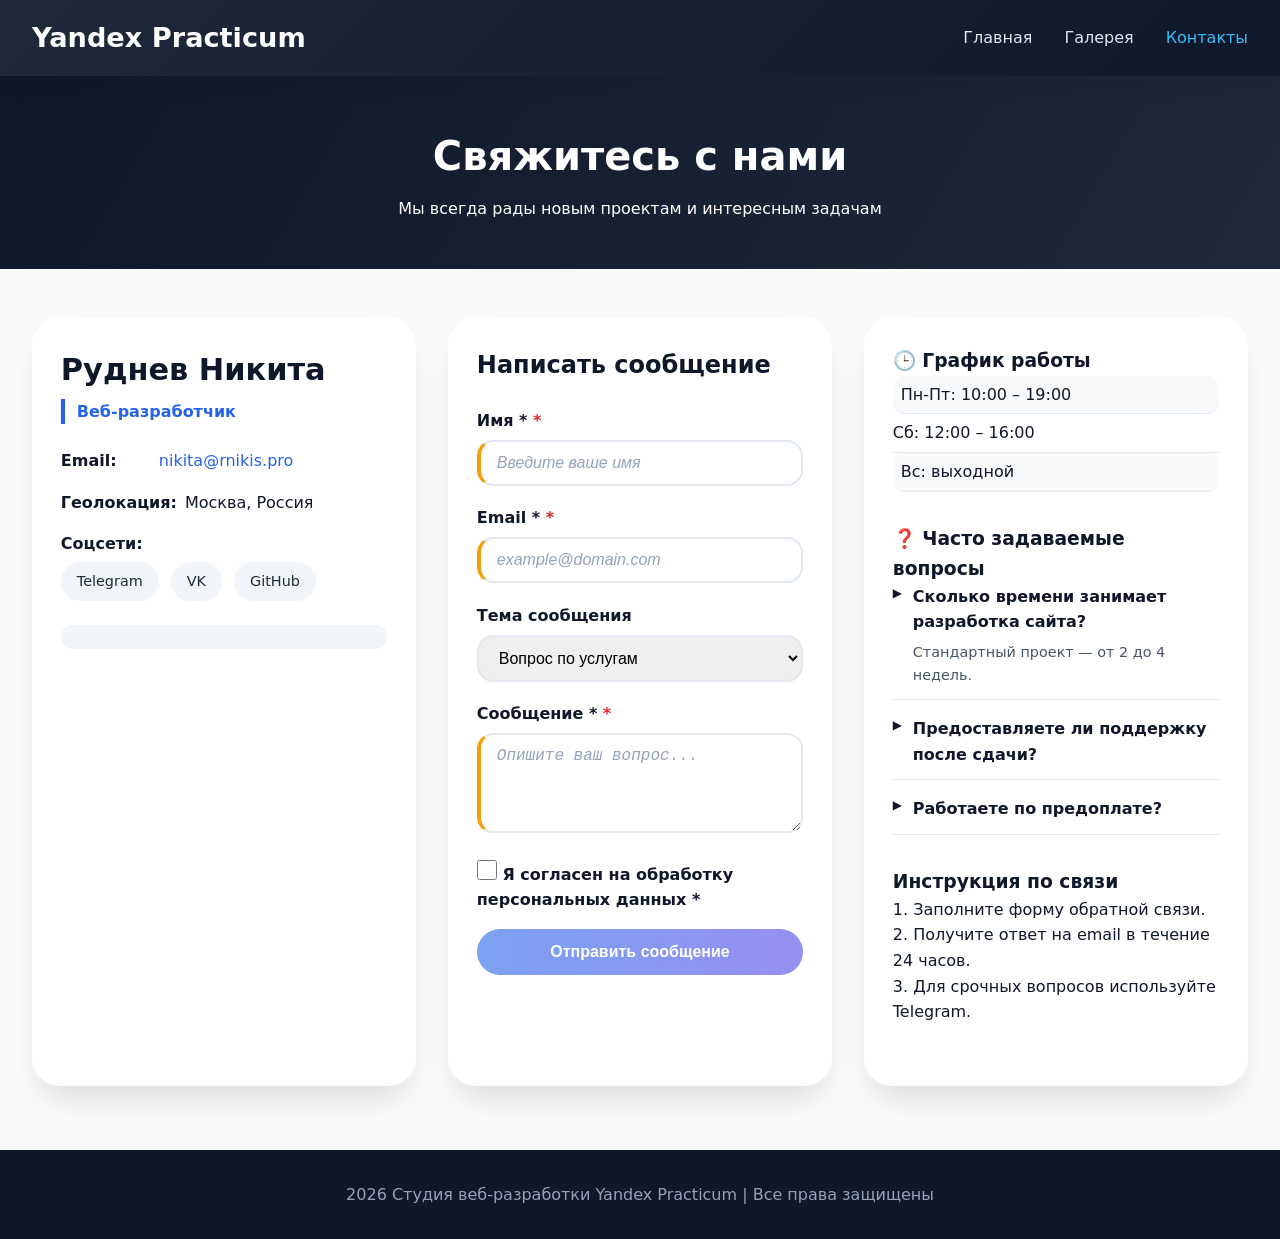
==== contacts.html @ c3b4d80f "Add files via upload" ====
<!DOCTYPE html>
<html lang="ru">
<head>
    <meta charset="UTF-8">
    <meta name="viewport" content="width=device-width, initial-scale=1.0">
    <title>Контакты - Yandex Practicum</title>
    <link rel="stylesheet" href="style.css">
</head>
<body>
    <nav class="main-nav">
        <div class="nav-container">
            <a href="index.html" class="logo">Yandex Practicum</a>
            <ul class="nav-links">
                <li><a href="index.html">Главная</a></li>
                <li><a href="gallery.html">Галерея</a></li>
                <li><a href="contacts.html" class="active">Контакты</a></li>
            </ul>
        </div>
    </nav>

    <main>
        <section class="contacts-hero">
            <h1>Свяжитесь с нами</h1>
            <p>Мы всегда рады новым проектам и интересным задачам</p>
        </section>

        <div class="contacts-flex-container">
            <div class="info-card">
                <h2>Руднев Никита</h2>
                <p class="specialization">Веб-разработчик</p>
                
                <div class="contact-detail">
                    <span class="detail-label">Email:</span>
                    <a href="mailto:nikita@rnikis.pro" class="email-link">nikita@rnikis.pro</a>
                </div>

                <div class="contact-detail">
                    <span class="detail-label">Геолокация:</span>
                    <span>Москва, Россия</span>
                </div>

                <div class="social-links">
                    <span class="detail-label">Соцсети:</span>
                    <div class="social-icons">
                        <a href="#" class="social-icon tg">Telegram</a>
                        <a href="#" class="social-icon vk">VK</a>
                        <a href="#" class="social-icon gh">GitHub</a>
                    </div>
                </div>

                <div class="quote-block">
                    «Создаю современные, быстрые и красивые веб-интерфейсы»
                </div>
            </div>

            <!-- Форма обратной связи -->
            <div class="form-card">
                <h2>Написать сообщение</h2>
                <form id="contactForm" action="#" method="post">
                    <div class="form-group">
                        <label for="name">Имя *</label>
                        <input type="text" id="name" name="name" required placeholder="Введите ваше имя">
                    </div>

                    <div class="form-group">
                        <label for="email">Email *</label>
                        <input type="email" id="email" name="email" required placeholder="example@domain.com">
                    </div>

                    <div class="form-group">
                        <label for="topic">Тема сообщения</label>
                        <select id="topic" name="topic">
                            <option value="question">Вопрос по услугам</option>
                            <option value="coop">Сотрудничество</option>
                            <option value="support">Техподдержка</option>
                            <option value="other">Другое</option>
                        </select>
                    </div>

                    <div class="form-group">
                        <label for="message">Сообщение *</label>
                        <textarea id="message" name="message" rows="4" required placeholder="Опишите ваш вопрос..."></textarea>
                    </div>

                    <div class="form-group checkbox-group">
                        <label class="checkbox-label">
                            <input type="checkbox" id="consent" name="consent" required>
                            <span>Я согласен на обработку персональных данных *</span>
                        </label>
                    </div>

                    <button type="submit" class="submit-btn">Отправить сообщение</button>
                </form>
                <div id="formStatus"></div>
            </div>

            <div class="info-block">
                <div class="work-hours">
                    <h3>🕒 График работы</h3>
                    <ul class="hours-list">
                        <li>Пн-Пт: 10:00 – 19:00</li>
                        <li>Сб: 12:00 – 16:00</li>
                        <li>Вс: выходной</li>
                    </ul>
                </div>

                <div class="faq-section">
                    <h3>❓ Часто задаваемые вопросы</h3>
                    <div class="faq-item">
                        <div class="faq-question">Сколько времени занимает разработка сайта?</div>
                        <div class="faq-answer">Стандартный проект — от 2 до 4 недель.</div>
                    </div>
                    <div class="faq-item">
                        <div class="faq-question">Предоставляете ли поддержку после сдачи?</div>
                        <div class="faq-answer">Да, заключаем договор на сопровождение.</div>
                    </div>
                    <div class="faq-item">
                        <div class="faq-question">Работаете по предоплате?</div>
                        <div class="faq-answer">50% предоплата, 50% после сдачи.</div>
                    </div>
                </div>

                <div class="instruction">
                    <h3>Инструкция по связи</h3>
                    <p>1. Заполните форму обратной связи.<br>2. Получите ответ на email в течение 24 часов.<br>3. Для срочных вопросов используйте Telegram.</p>
                </div>
            </div>
        </div>
    </main>

    <footer>
        <p>2026 Студия веб-разработки Yandex Practicum | Все права защищены</p>
    </footer>

    <script src="script.js"></script>
</body>
</html>
---- style.css ----
* {
    margin: 0;
    padding: 0;
    box-sizing: border-box;
}

body {
    font-family: 'Segoe UI', Roboto, system-ui, sans-serif;
    line-height: 1.6;
    background: #f8fafc;
    color: #0f172a;
}

.main-nav {
    background: linear-gradient(135deg, #1e293b, #0f172a);
    box-shadow: 0 4px 20px rgba(0, 0, 0, 0.1);
    position: sticky;
    top: 0;
    z-index: 100;
}

.nav-container {
    max-width: 1280px;
    margin: 0 auto;
    padding: 1rem 2rem;
    display: flex;
    justify-content: space-between;
    align-items: center;
    flex-wrap: wrap;
    gap: 1rem;
}

.logo {
    font-size: 1.7rem;
    font-weight: bold;
    color: white;
    text-decoration: none;
}

.logo:hover {
    opacity: 0.85;
}

.nav-links {
    display: flex;
    gap: 2rem;
    list-style: none;
}

.nav-links a {
    color: #e2e8f0;
    text-decoration: none;
    font-weight: 500;
    padding: 0.5rem 0;
    position: relative;
}

.nav-links a::after {
    content: '';
    position: absolute;
    bottom: 0;
    left: 0;
    width: 0;
    height: 2px;
    background: #38bdf8;
    transition: width 0.3s ease;
}

.nav-links a:hover::after {
    width: 100%;
}

.nav-links a:hover {
    color: white;
}

.nav-links a.active {
    color: #38bdf8;
}

.hero {
    background: linear-gradient(120deg, #0f172a, #1e293b);
    color: white;
    text-align: center;
    padding: 3rem 1rem;
    margin-bottom: 2rem;
}

.hero h1 {
    font-size: 2.5rem;
    margin-bottom: 0.5rem;
}

.container {
    max-width: 1280px;
    margin: 0 auto;
    padding: 1rem 2rem;
}

.welcome-card {
    background: white;
    border-radius: 28px;
    box-shadow: 0 20px 35px -12px rgba(0, 0, 0, 0.15);
    padding: 2rem;
}

.welcome-card:hover {
    transform: translateY(-5px);
    box-shadow: 0 25px 40px -12px rgba(0, 0, 0, 0.2);
}

.welcome-card h2 {
    margin-bottom: 1rem;
}

.welcome-card p {
    margin-bottom: 1rem;
}

.welcome-card a {
    color: #2563eb;
    text-decoration: none;
}

.welcome-card a:hover {
    text-decoration: underline;
}

.gallery-container {
    max-width: 1280px;
    margin: 0 auto;
    padding: 2rem;
    display: flex;
    flex-wrap: wrap;
    justify-content: center;
    gap: 2rem;
}

.gallery-item {
    background: white;
    border-radius: 20px;
    box-shadow: 0 10px 25px -5px rgba(0, 0, 0, 0.1);
    padding: 1.5rem;
    text-align: center;
    flex: 1 1 300px;
    max-width: 380px;
    transition: transform 0.2s;
}

.gallery-item:hover {
    transform: translateY(-5px);
    box-shadow: 0 20px 35px -12px rgba(0, 0, 0, 0.2);
}

.gallery-image {
    width: 100%;
    height: 200px;
    overflow: hidden;
    border-radius: 16px;
    margin-bottom: 1rem;
    background: linear-gradient(135deg, #667eea, #764ba2);
}

.gallery-image img {
    width: 100%;
    height: 100%;
    object-fit: cover;
}

.gallery-item h3 {
    margin-bottom: 0.5rem;
}

.gallery-item p {
    color: #475569;
}

.contacts-hero {
    background: linear-gradient(120deg, #0f172a, #1e293b);
    color: white;
    text-align: center;
    padding: 3rem 1rem;
    margin-bottom: 2rem;
}

.contacts-hero h1 {
    font-size: 2.5rem;
    margin-bottom: 0.5rem;
}

.contacts-flex-container {
    max-width: 1280px;
    margin: 0 auto;
    padding: 1rem 2rem;
    display: flex;
    justify-content: space-between;
    align-items: stretch;
    flex-wrap: wrap;
    gap: 2rem;
}

.info-card, .form-card, .info-block {
    background: white;
    border-radius: 28px;
    box-shadow: 0 20px 35px -12px rgba(0, 0, 0, 0.15);
    padding: 1.8rem;
    flex: 1;
    min-width: 280px;
}

.info-card:hover, .form-card:hover, .info-block:hover {
    transform: translateY(-5px);
    box-shadow: 0 25px 40px -12px rgba(0, 0, 0, 0.2);
}

.info-card h2 {
    font-size: 1.9rem;
    margin-bottom: 0.25rem;
}

.specialization {
    color: #2563eb;
    font-weight: 600;
    margin-bottom: 1.5rem;
    border-left: 4px solid #2563eb;
    padding-left: 12px;
}

.contact-detail {
    margin-bottom: 1rem;
    display: flex;
    gap: 8px;
    flex-wrap: wrap;
}

.detail-label {
    font-weight: 700;
    min-width: 90px;
}

.email-link {
    color: #2563eb;
    text-decoration: none;
}

.email-link:hover {
    text-decoration: underline;
}

.social-icons {
    display: flex;
    gap: 12px;
    margin-top: 5px;
    flex-wrap: wrap;
}

.social-icon {
    background: #f1f5f9;
    padding: 8px 16px;
    border-radius: 50px;
    text-decoration: none;
    font-size: 0.9rem;
    font-weight: 500;
    color: #1e293b;
}

.social-icon.tg:hover { background: #26A5E4; color: white; }
.social-icon.vk:hover { background: #0077FF; color: white; }
.social-icon.gh:hover { background: #0f172a; color: white; }

.quote-block {
    margin-top: 1.5rem;
    font-style: italic;
    background: #f1f5f9;
    padding: 12px;
    border-radius: 20px;
    text-align: center;
}

.form-card h2 {
    margin-bottom: 1.5rem;
}

.form-group {
    margin-bottom: 1.2rem;
}

.form-group label {
    display: block;
    margin-bottom: 0.4rem;
    font-weight: 600;
}

.form-group label[for="name"]::after,
.form-group label[for="email"]::after,
.form-group label[for="message"]::after {
    content: " *";
    color: #dc2626;
}

input, select, textarea {
    width: 100%;
    padding: 12px 16px;
    border: 2px solid #e2e8f0;
    border-radius: 16px;
    font-size: 1rem;
}

input:focus, select:focus, textarea:focus {
    outline: none;
    border-color: #3b82f6;
    box-shadow: 0 0 0 3px rgba(59, 130, 246, 0.2);
}

input:required, textarea:required {
    border-left: 4px solid #f59e0b;
}

input:required:valid, textarea:required:valid {
    border-left: 4px solid #10b981;
}

input::placeholder, textarea::placeholder {
    color: #94a3b8;
    font-style: italic;
}

.checkbox-group {
    margin: 1rem 0;
}

.checkbox-label {
    display: flex;
    align-items: center;
    gap: 10px;
    cursor: pointer;
}

.checkbox-label input {
    width: 20px;
    height: 20px;
}

.checkbox-label input:checked + span {
    color: #2563eb;
    font-weight: 500;
}

.submit-btn {
    background: linear-gradient(95deg, #2563eb, #4f46e5);
    color: white;
    border: none;
    padding: 14px 28px;
    border-radius: 40px;
    font-size: 1rem;
    font-weight: bold;
    cursor: pointer;
    width: 100%;
}

.submit-btn:hover {
    background: linear-gradient(95deg, #1d4ed8, #4338ca);
}

.work-hours, .faq-section, .instruction {
    margin-bottom: 2rem;
}

.hours-list li {
    list-style: none;
    padding: 6px 0;
    border-bottom: 1px solid #e2e8f0;
}

.hours-list li:nth-child(odd) {
    background-color: #f8fafc;
    padding-left: 8px;
    border-radius: 12px;
}

.faq-item {
    margin-bottom: 1rem;
    border-bottom: 1px solid #e2e8f0;
    padding-bottom: 0.75rem;
}

.faq-question {
    font-weight: 700;
    cursor: pointer;
    padding-left: 20px;
    position: relative;
}

.faq-question::before {
    content: "▶";
    position: absolute;
    left: 0;
    font-size: 12px;
}

.faq-answer {
    font-size: 0.9rem;
    color: #475569;
    margin-top: 0.4rem;
    padding-left: 20px;
}

::selection {
    background: #facc15;
    color: #0f172a;
}

footer {
    text-align: center;
    padding: 2rem;
    margin-top: 3rem;
    background: #0f172a;
    color: #94a3b8;
}

@media (max-width: 768px) {
    .nav-container {
        flex-direction: column;
        text-align: center;
    }
    
    .nav-links {
        gap: 1.2rem;
        flex-wrap: wrap;
        justify-content: center;
    }
    
    .contacts-flex-container {
        flex-direction: column;
        gap: 1.5rem;
        padding: 1rem;
    }
    
    .contacts-hero h1, .hero h1 {
        font-size: 1.8rem;
    }
    
    .gallery-container {
        padding: 1rem;
    }
    
    .gallery-image {
        height: 180px;
    }
}

@media (max-width: 480px) {
    .gallery-image {
        height: 160px;
    }
    
    .social-icons {
        justify-content: center;
    }
}
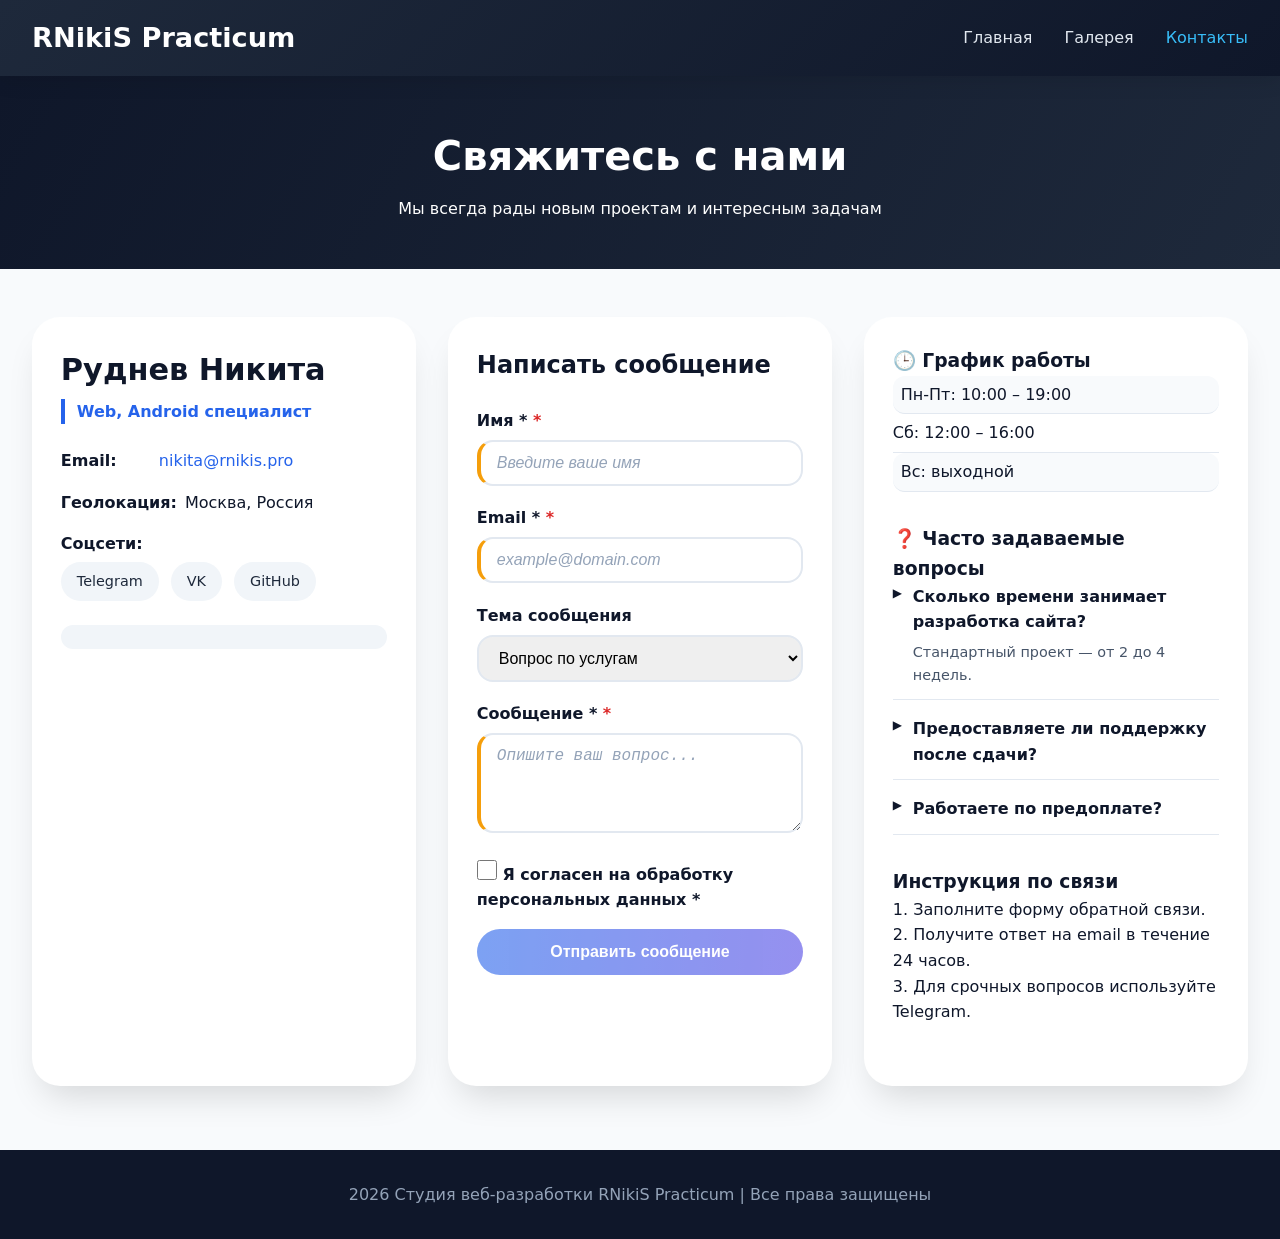
==== commit 727297dd: "Update contacts.html" ====
--- a/contacts.html
+++ b/contacts.html
@@ -3,13 +3,13 @@
 <head>
     <meta charset="UTF-8">
     <meta name="viewport" content="width=device-width, initial-scale=1.0">
-    <title>Контакты - Yandex Practicum</title>
+    <title>Контакты - RNikiS Practicum</title>
     <link rel="stylesheet" href="style.css">
 </head>
 <body>
     <nav class="main-nav">
         <div class="nav-container">
-            <a href="index.html" class="logo">Yandex Practicum</a>
+            <a href="index.html" class="logo">RNikiS Practicum</a>
             <ul class="nav-links">
                 <li><a href="index.html">Главная</a></li>
                 <li><a href="gallery.html">Галерея</a></li>
@@ -27,7 +27,7 @@
         <div class="contacts-flex-container">
             <div class="info-card">
                 <h2>Руднев Никита</h2>
-                <p class="specialization">Веб-разработчик</p>
+                <p class="specialization">Web, Android специалист</p>
                 
                 <div class="contact-detail">
                     <span class="detail-label">Email:</span>
@@ -129,9 +129,9 @@
     </main>
 
     <footer>
-        <p>2026 Студия веб-разработки Yandex Practicum | Все права защищены</p>
+        <p>2026 Студия веб-разработки RNikiS Practicum | Все права защищены</p>
     </footer>
 
     <script src="script.js"></script>
 </body>
-</html>+</html>
